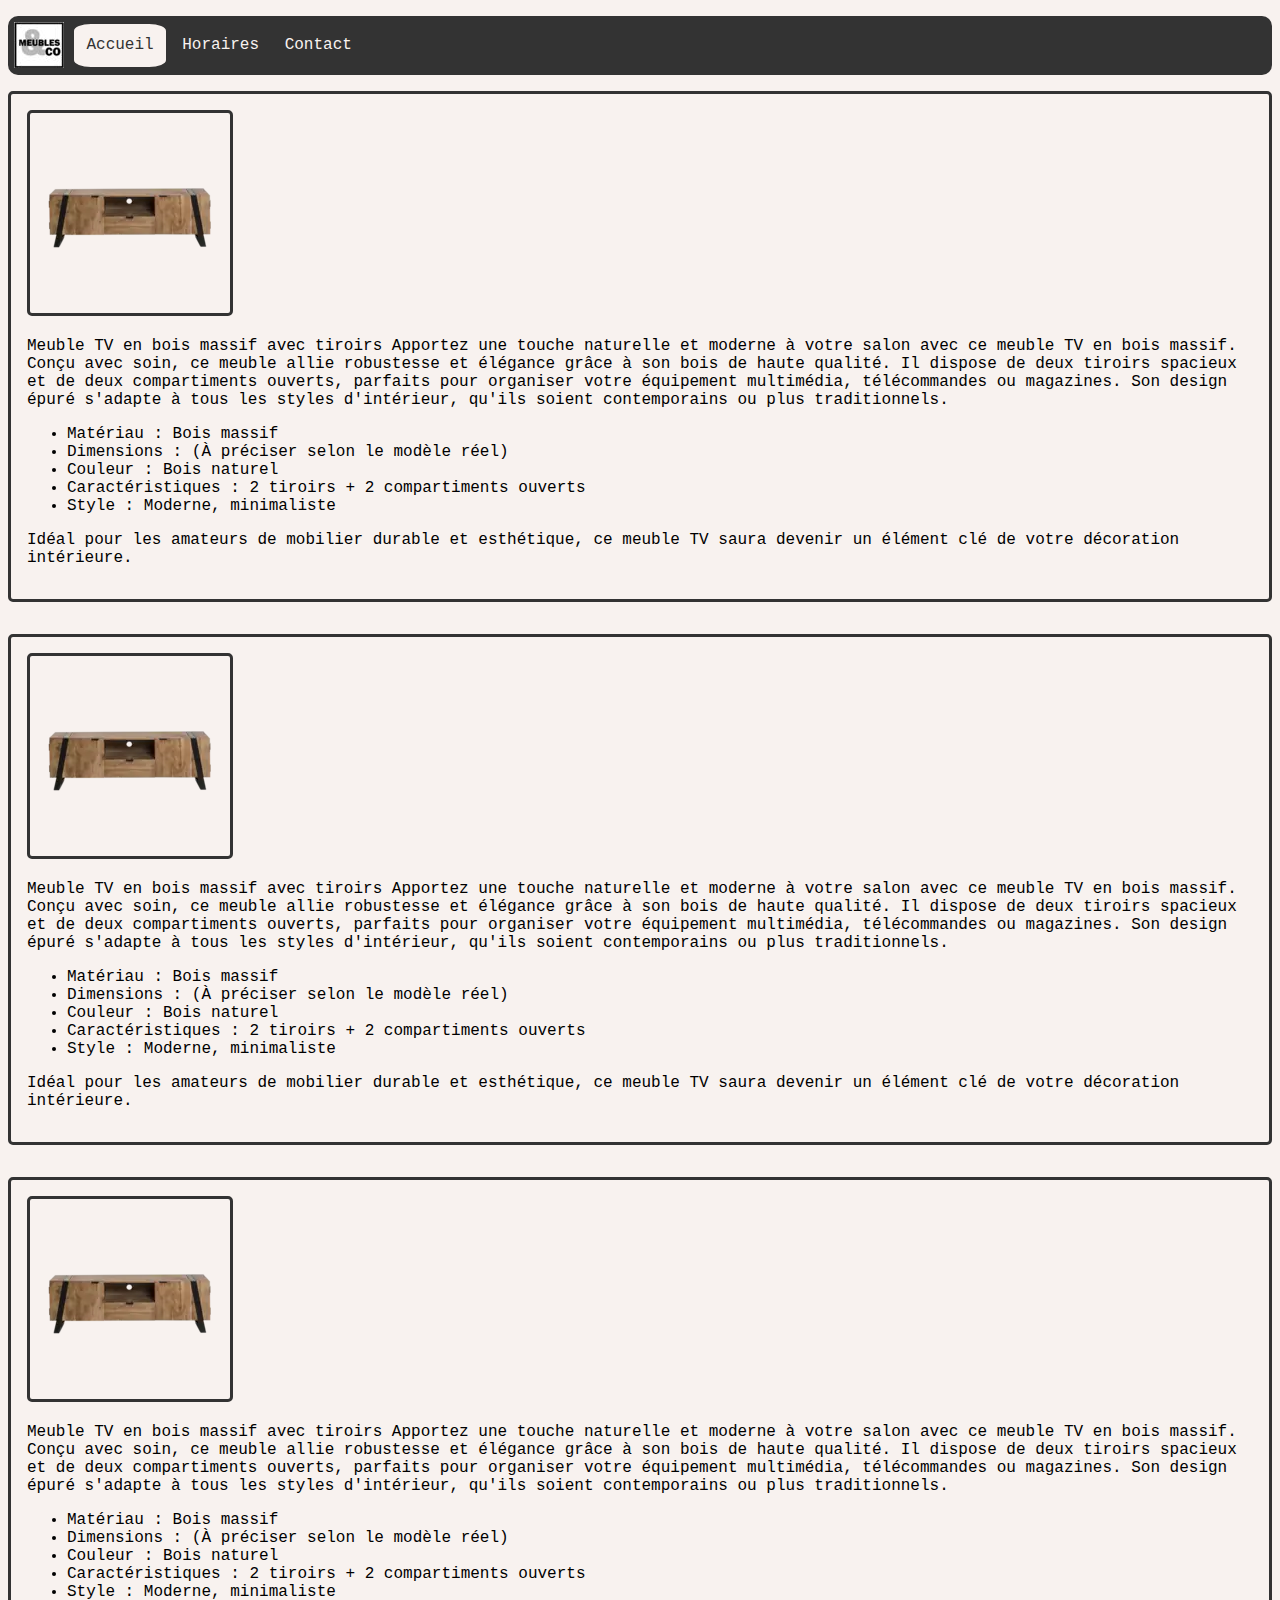
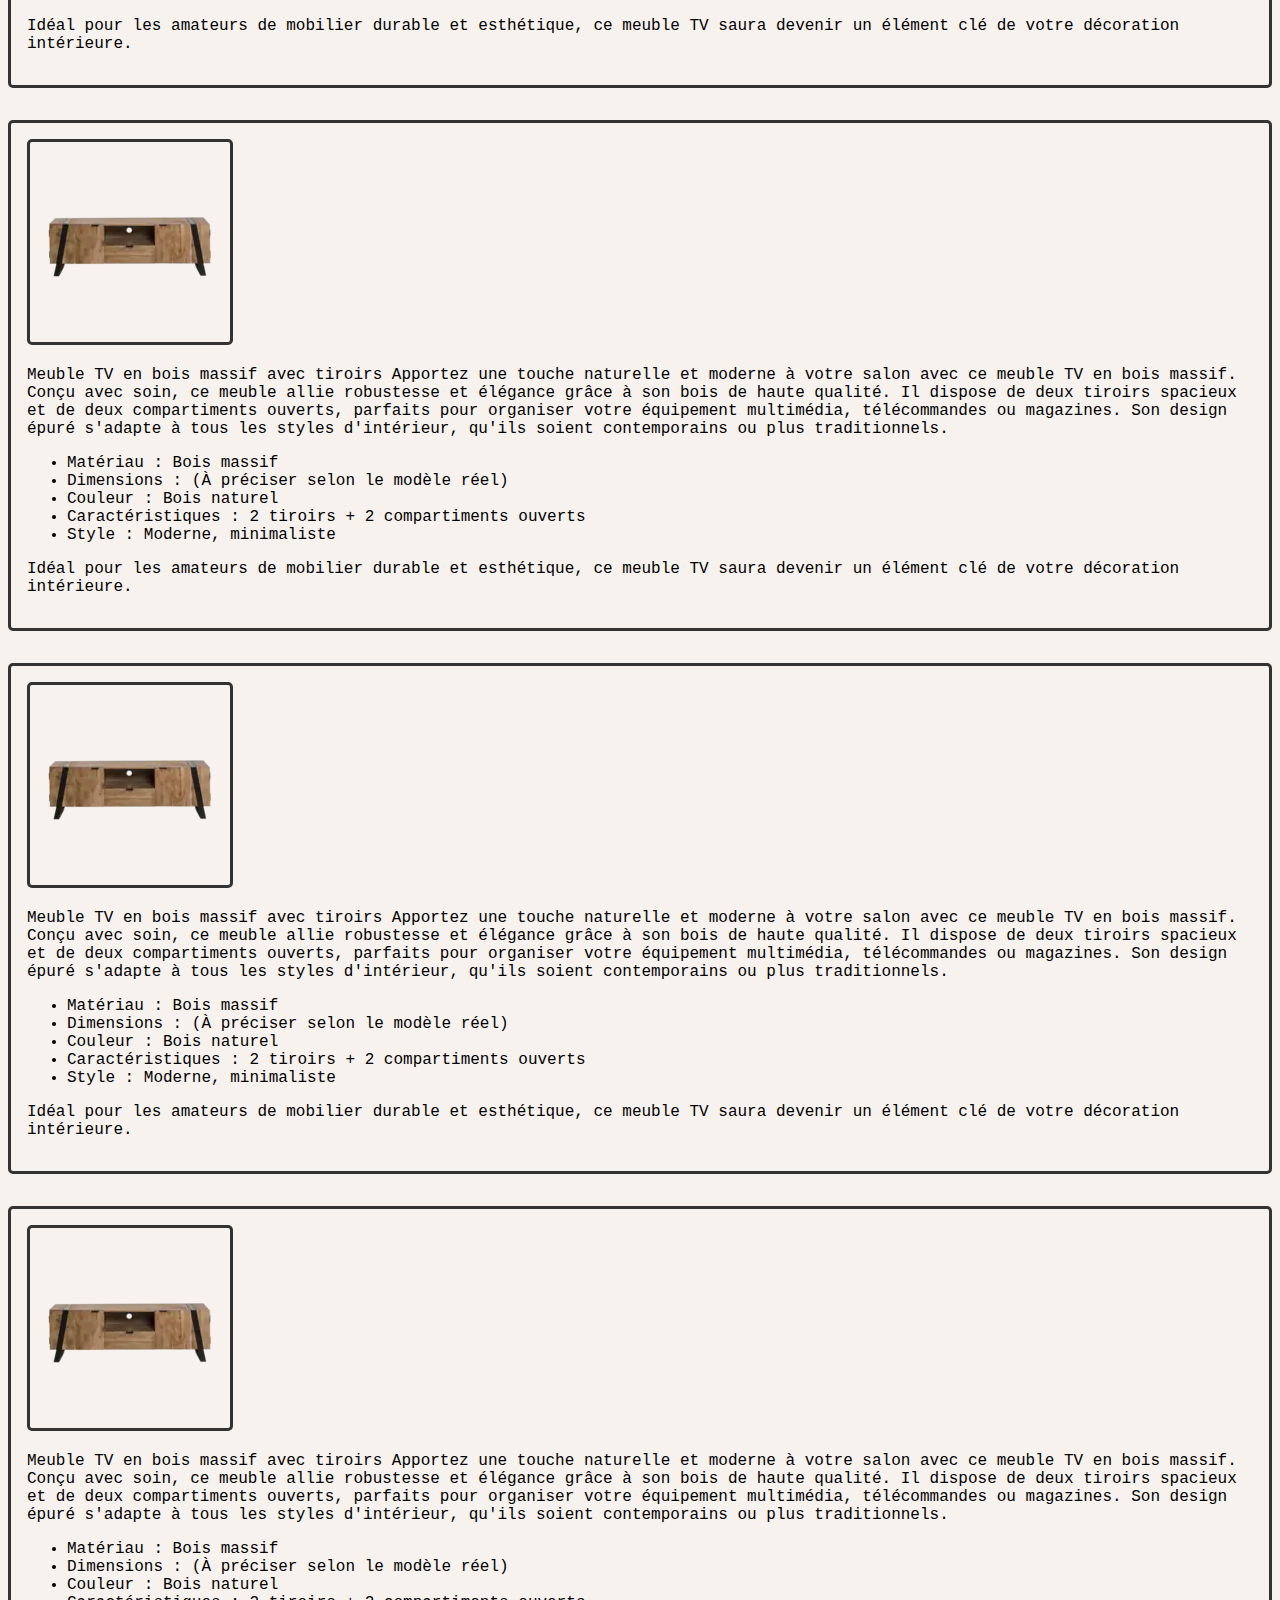
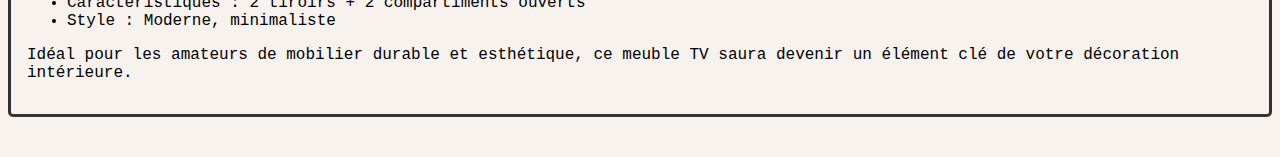
==== index.html @ c24a2c65 "Add files via upload" ====
<!DOCTYPE html>
<html lang="fr">

<head>
    <meta charset="UTF-8">
    <link rel="stylesheet" href="styles/style.css">
    <meta name="viewport" content="width=device-width, initial-scale=1.0">
    <title>Meuble&Co</title>
</head>

<body>
    <nav class="navbar">
        <ul>
            <a class="logo" href="index.html"><img class="imgLogo" src="images/logo.jpg" alt="Logo Meuble&Co"></a>
            <li class="active"><a href="index.html">Accueil</a></li>
            <li><a href="templates/horaires.html">Horaires</a></li>
            <li><a href="templates/contact.html">Contact</a></li>
        </ul>
    </nav>
    <main>
        <section>
            <article>
                <img class="article" src="images/meubleTv.jpg" alt="MeubleTV">
                <p>
                    Meuble TV en bois massif avec tiroirs
                    Apportez une touche naturelle et moderne à votre salon avec ce meuble TV en bois massif. Conçu avec soin, ce meuble allie robustesse et élégance grâce à son bois de haute qualité. Il dispose de deux tiroirs spacieux et de deux compartiments ouverts, parfaits pour organiser votre équipement multimédia, télécommandes ou magazines. Son design épuré s'adapte à tous les styles d'intérieur, qu'ils soient contemporains ou plus traditionnels.
                    <ul>
                        <li>Matériau : Bois massif</li>
                        <li>Dimensions : (À préciser selon le modèle réel)</li>
                        <li>Couleur : Bois naturel</li>
                        <li>Caractéristiques : 2 tiroirs + 2 compartiments ouverts</li>
                        <li>Style : Moderne, minimaliste</li>
                    </ul>
                    Idéal pour les amateurs de mobilier durable et esthétique, ce meuble TV saura devenir un élément clé de votre décoration intérieure.
                </p>
            </article>
            <article>
                <img class="article" src="images/meubleTv.jpg" alt="MeubleTV">
                <p>
                    Meuble TV en bois massif avec tiroirs
                    Apportez une touche naturelle et moderne à votre salon avec ce meuble TV en bois massif. Conçu avec soin, ce meuble allie robustesse et élégance grâce à son bois de haute qualité. Il dispose de deux tiroirs spacieux et de deux compartiments ouverts, parfaits pour organiser votre équipement multimédia, télécommandes ou magazines. Son design épuré s'adapte à tous les styles d'intérieur, qu'ils soient contemporains ou plus traditionnels.
                    <ul>
                        <li>Matériau : Bois massif</li>
                        <li>Dimensions : (À préciser selon le modèle réel)</li>
                        <li>Couleur : Bois naturel</li>
                        <li>Caractéristiques : 2 tiroirs + 2 compartiments ouverts</li>
                        <li>Style : Moderne, minimaliste</li>
                    </ul>
                    Idéal pour les amateurs de mobilier durable et esthétique, ce meuble TV saura devenir un élément clé de votre décoration intérieure.
                </p>
            </article>
            <article>
                <img class="article" src="images/meubleTv.jpg" alt="MeubleTV">
                <p>
                    Meuble TV en bois massif avec tiroirs
                    Apportez une touche naturelle et moderne à votre salon avec ce meuble TV en bois massif. Conçu avec soin, ce meuble allie robustesse et élégance grâce à son bois de haute qualité. Il dispose de deux tiroirs spacieux et de deux compartiments ouverts, parfaits pour organiser votre équipement multimédia, télécommandes ou magazines. Son design épuré s'adapte à tous les styles d'intérieur, qu'ils soient contemporains ou plus traditionnels.
                    <ul>
                        <li>Matériau : Bois massif</li>
                        <li>Dimensions : (À préciser selon le modèle réel)</li>
                        <li>Couleur : Bois naturel</li>
                        <li>Caractéristiques : 2 tiroirs + 2 compartiments ouverts</li>
                        <li>Style : Moderne, minimaliste</li>
                    </ul>
                    Idéal pour les amateurs de mobilier durable et esthétique, ce meuble TV saura devenir un élément clé de votre décoration intérieure.
                </p>
            </article>

            <article>
                <img class="article" src="images/meubleTv.jpg" alt="MeubleTV">
                <p>
                    Meuble TV en bois massif avec tiroirs
                    Apportez une touche naturelle et moderne à votre salon avec ce meuble TV en bois massif. Conçu avec soin, ce meuble allie robustesse et élégance grâce à son bois de haute qualité. Il dispose de deux tiroirs spacieux et de deux compartiments ouverts, parfaits pour organiser votre équipement multimédia, télécommandes ou magazines. Son design épuré s'adapte à tous les styles d'intérieur, qu'ils soient contemporains ou plus traditionnels.
                    <ul>
                        <li>Matériau : Bois massif</li>
                        <li>Dimensions : (À préciser selon le modèle réel)</li>
                        <li>Couleur : Bois naturel</li>
                        <li>Caractéristiques : 2 tiroirs + 2 compartiments ouverts</li>
                        <li>Style : Moderne, minimaliste</li>
                    </ul>
                    Idéal pour les amateurs de mobilier durable et esthétique, ce meuble TV saura devenir un élément clé de votre décoration intérieure.
                </p>
            </article>

            <article>
                <img class="article" src="images/meubleTv.jpg" alt="MeubleTV">
                <p>
                    Meuble TV en bois massif avec tiroirs
                    Apportez une touche naturelle et moderne à votre salon avec ce meuble TV en bois massif. Conçu avec soin, ce meuble allie robustesse et élégance grâce à son bois de haute qualité. Il dispose de deux tiroirs spacieux et de deux compartiments ouverts, parfaits pour organiser votre équipement multimédia, télécommandes ou magazines. Son design épuré s'adapte à tous les styles d'intérieur, qu'ils soient contemporains ou plus traditionnels.
                    <ul>
                        <li>Matériau : Bois massif</li>
                        <li>Dimensions : (À préciser selon le modèle réel)</li>
                        <li>Couleur : Bois naturel</li>
                        <li>Caractéristiques : 2 tiroirs + 2 compartiments ouverts</li>
                        <li>Style : Moderne, minimaliste</li>
                    </ul>
                    Idéal pour les amateurs de mobilier durable et esthétique, ce meuble TV saura devenir un élément clé de votre décoration intérieure.
                </p>
            </article>

            <article>
                <img class="article" src="images/meubleTv.jpg" alt="MeubleTV">
                <p>
                    Meuble TV en bois massif avec tiroirs
                    Apportez une touche naturelle et moderne à votre salon avec ce meuble TV en bois massif. Conçu avec soin, ce meuble allie robustesse et élégance grâce à son bois de haute qualité. Il dispose de deux tiroirs spacieux et de deux compartiments ouverts, parfaits pour organiser votre équipement multimédia, télécommandes ou magazines. Son design épuré s'adapte à tous les styles d'intérieur, qu'ils soient contemporains ou plus traditionnels.
                    <ul>
                        <li>Matériau : Bois massif</li>
                        <li>Dimensions : (À préciser selon le modèle réel)</li>
                        <li>Couleur : Bois naturel</li>
                        <li>Caractéristiques : 2 tiroirs + 2 compartiments ouverts</li>
                        <li>Style : Moderne, minimaliste</li>
                    </ul>
                    Idéal pour les amateurs de mobilier durable et esthétique, ce meuble TV saura devenir un élément clé de votre décoration intérieure.
                </p>
            </article>

        </section>
    </main>
</body>
</html>
---- styles/style.css ----
html{
    font-family: 'Courier New', Courier, monospace;
    background-color:#f8f2ef;
}




.article{
    background: transparent;
    background-color: transparent;
    border: solid #333;
    border-radius: 5px;
}


section{
    display: flex;
    flex-direction: column;
    
    
}
article{
    margin: auto;
    padding: 1em;
    margin-bottom: 2em;
    border-radius: 5px;
    border: solid #333;
    font: bold;
}
.navbar{
    background-color: #333;
    border-radius: 10px;
    position: sticky;
    top: 0; 
}
  
.navbar ul{
    list-style: none;
    display: flex;
    align-items: center;
    padding: 0;
}

.navbar li{
    margin: auto;
}

.navbar li:hover{
    transition-duration: 0.1s;
    background-color:#f8f2ef;
    border-radius: 20%;
    
}
.navbar li:hover a {
    transition-duration: 1s;
    color: #333;
}

.navbar a{
    text-decoration: none;
    color: #f8f2ef;
    display: block;
    padding: 0.8em;
}

.navbar .logo {
    display: flex;
    align-items: center;
    justify-content: center;
    padding: 0.5%;
}

.navbar li.active{
    background-color: #f8f2ef;
    border: solid  #333;
    border-radius: 20%;
}

.navbar li.active a{
    color: #333;
}

@media screen and (min-width: 600px) {
    .navbar li {
        margin: 0;
    }
}
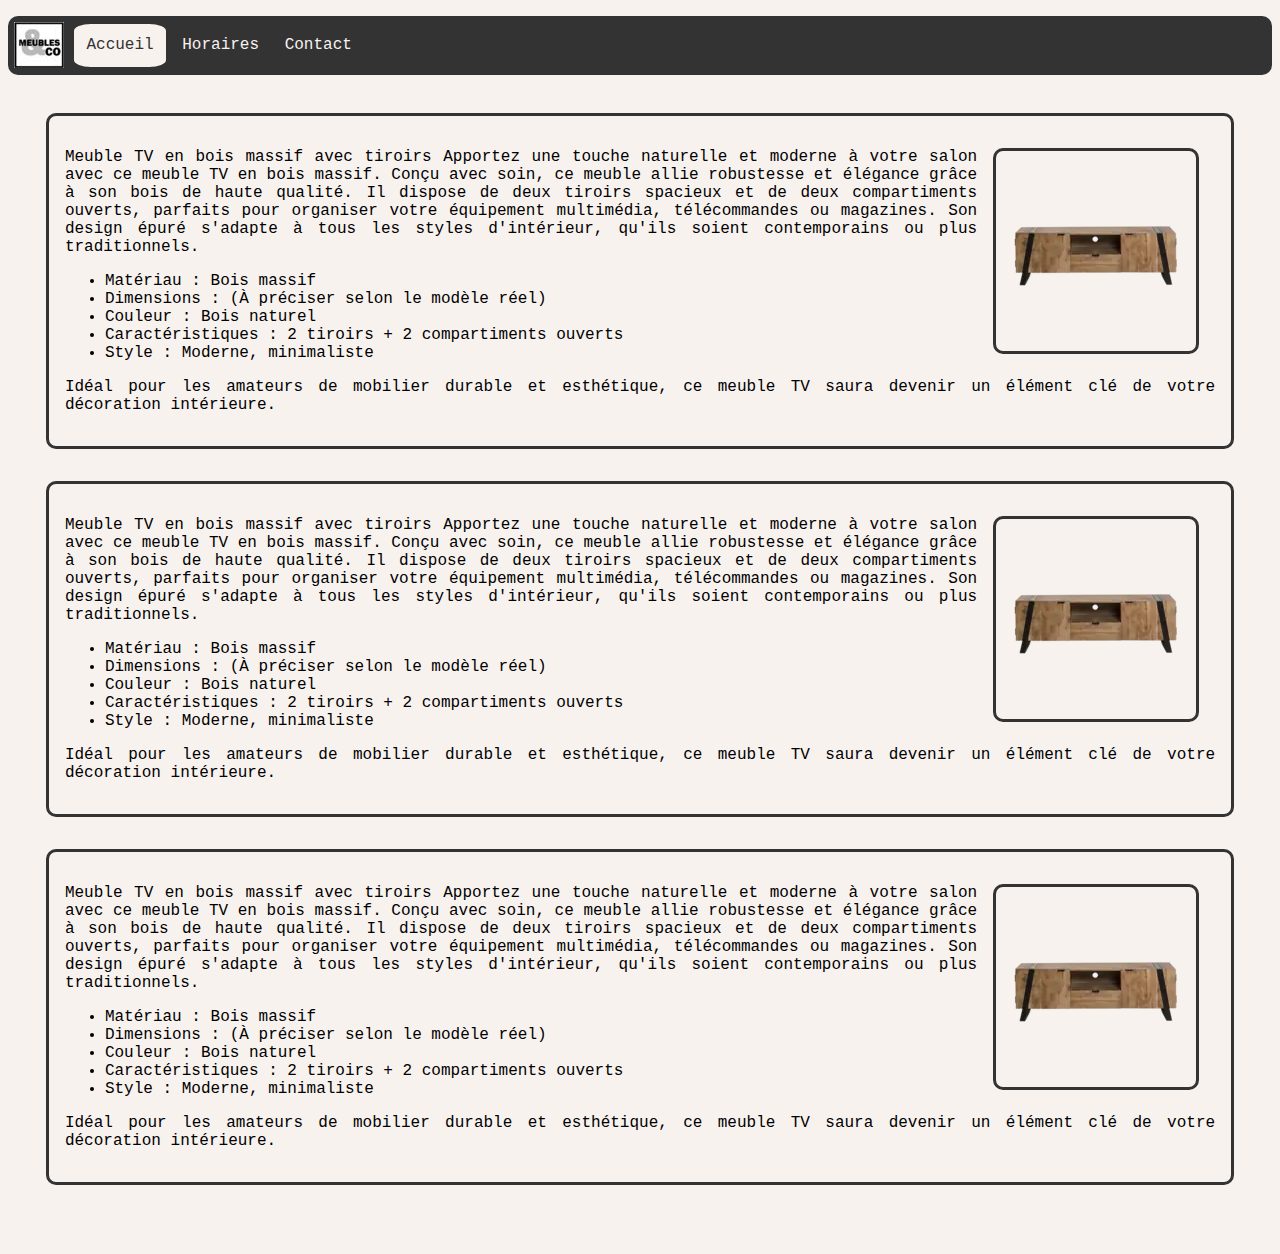
==== commit bfd92b18: "23/10/2024" ====
--- a/index.html
+++ b/index.html
@@ -20,7 +20,22 @@
     <main>
         <section>
             <article>
-                <img class="article" src="images/meubleTv.jpg" alt="MeubleTV">
+                <img class="imgArticle" src="images/meubleTv.jpg" alt="MeubleTV">
+                <p class="description">
+                    Meuble TV en bois massif avec tiroirs
+                    Apportez une touche naturelle et moderne à votre salon avec ce meuble TV en bois massif. Conçu avec soin, ce meuble allie robustesse et élégance grâce à son bois de haute qualité. Il dispose de deux tiroirs spacieux et de deux compartiments ouverts, parfaits pour organiser votre équipement multimédia, télécommandes ou magazines. Son design épuré s'adapte à tous les styles d'intérieur, qu'ils soient contemporains ou plus traditionnels.
+                    <ul>
+                        <li>Matériau : Bois massif</li>
+                        <li>Dimensions : (À préciser selon le modèle réel)</li>
+                        <li>Couleur : Bois naturel</li>
+                        <li>Caractéristiques : 2 tiroirs + 2 compartiments ouverts</li>
+                        <li>Style : Moderne, minimaliste</li>
+                    </ul>
+                    Idéal pour les amateurs de mobilier durable et esthétique, ce meuble TV saura devenir un élément clé de votre décoration intérieure.
+                </p>
+            </article>
+            <article>
+                <img class="imgArticle" src="images/meubleTv.jpg" alt="MeubleTV">
                 <p>
                     Meuble TV en bois massif avec tiroirs
                     Apportez une touche naturelle et moderne à votre salon avec ce meuble TV en bois massif. Conçu avec soin, ce meuble allie robustesse et élégance grâce à son bois de haute qualité. Il dispose de deux tiroirs spacieux et de deux compartiments ouverts, parfaits pour organiser votre équipement multimédia, télécommandes ou magazines. Son design épuré s'adapte à tous les styles d'intérieur, qu'ils soient contemporains ou plus traditionnels.
@@ -35,7 +50,7 @@
                 </p>
             </article>
             <article>
-                <img class="article" src="images/meubleTv.jpg" alt="MeubleTV">
+                <img class="imgArticle" src="images/meubleTv.jpg" alt="MeubleTV">
                 <p>
                     Meuble TV en bois massif avec tiroirs
                     Apportez une touche naturelle et moderne à votre salon avec ce meuble TV en bois massif. Conçu avec soin, ce meuble allie robustesse et élégance grâce à son bois de haute qualité. Il dispose de deux tiroirs spacieux et de deux compartiments ouverts, parfaits pour organiser votre équipement multimédia, télécommandes ou magazines. Son design épuré s'adapte à tous les styles d'intérieur, qu'ils soient contemporains ou plus traditionnels.
@@ -49,70 +64,6 @@
                     Idéal pour les amateurs de mobilier durable et esthétique, ce meuble TV saura devenir un élément clé de votre décoration intérieure.
                 </p>
             </article>
-            <article>
-                <img class="article" src="images/meubleTv.jpg" alt="MeubleTV">
-                <p>
-                    Meuble TV en bois massif avec tiroirs
-                    Apportez une touche naturelle et moderne à votre salon avec ce meuble TV en bois massif. Conçu avec soin, ce meuble allie robustesse et élégance grâce à son bois de haute qualité. Il dispose de deux tiroirs spacieux et de deux compartiments ouverts, parfaits pour organiser votre équipement multimédia, télécommandes ou magazines. Son design épuré s'adapte à tous les styles d'intérieur, qu'ils soient contemporains ou plus traditionnels.
-                    <ul>
-                        <li>Matériau : Bois massif</li>
-                        <li>Dimensions : (À préciser selon le modèle réel)</li>
-                        <li>Couleur : Bois naturel</li>
-                        <li>Caractéristiques : 2 tiroirs + 2 compartiments ouverts</li>
-                        <li>Style : Moderne, minimaliste</li>
-                    </ul>
-                    Idéal pour les amateurs de mobilier durable et esthétique, ce meuble TV saura devenir un élément clé de votre décoration intérieure.
-                </p>
-            </article>
-
-            <article>
-                <img class="article" src="images/meubleTv.jpg" alt="MeubleTV">
-                <p>
-                    Meuble TV en bois massif avec tiroirs
-                    Apportez une touche naturelle et moderne à votre salon avec ce meuble TV en bois massif. Conçu avec soin, ce meuble allie robustesse et élégance grâce à son bois de haute qualité. Il dispose de deux tiroirs spacieux et de deux compartiments ouverts, parfaits pour organiser votre équipement multimédia, télécommandes ou magazines. Son design épuré s'adapte à tous les styles d'intérieur, qu'ils soient contemporains ou plus traditionnels.
-                    <ul>
-                        <li>Matériau : Bois massif</li>
-                        <li>Dimensions : (À préciser selon le modèle réel)</li>
-                        <li>Couleur : Bois naturel</li>
-                        <li>Caractéristiques : 2 tiroirs + 2 compartiments ouverts</li>
-                        <li>Style : Moderne, minimaliste</li>
-                    </ul>
-                    Idéal pour les amateurs de mobilier durable et esthétique, ce meuble TV saura devenir un élément clé de votre décoration intérieure.
-                </p>
-            </article>
-
-            <article>
-                <img class="article" src="images/meubleTv.jpg" alt="MeubleTV">
-                <p>
-                    Meuble TV en bois massif avec tiroirs
-                    Apportez une touche naturelle et moderne à votre salon avec ce meuble TV en bois massif. Conçu avec soin, ce meuble allie robustesse et élégance grâce à son bois de haute qualité. Il dispose de deux tiroirs spacieux et de deux compartiments ouverts, parfaits pour organiser votre équipement multimédia, télécommandes ou magazines. Son design épuré s'adapte à tous les styles d'intérieur, qu'ils soient contemporains ou plus traditionnels.
-                    <ul>
-                        <li>Matériau : Bois massif</li>
-                        <li>Dimensions : (À préciser selon le modèle réel)</li>
-                        <li>Couleur : Bois naturel</li>
-                        <li>Caractéristiques : 2 tiroirs + 2 compartiments ouverts</li>
-                        <li>Style : Moderne, minimaliste</li>
-                    </ul>
-                    Idéal pour les amateurs de mobilier durable et esthétique, ce meuble TV saura devenir un élément clé de votre décoration intérieure.
-                </p>
-            </article>
-
-            <article>
-                <img class="article" src="images/meubleTv.jpg" alt="MeubleTV">
-                <p>
-                    Meuble TV en bois massif avec tiroirs
-                    Apportez une touche naturelle et moderne à votre salon avec ce meuble TV en bois massif. Conçu avec soin, ce meuble allie robustesse et élégance grâce à son bois de haute qualité. Il dispose de deux tiroirs spacieux et de deux compartiments ouverts, parfaits pour organiser votre équipement multimédia, télécommandes ou magazines. Son design épuré s'adapte à tous les styles d'intérieur, qu'ils soient contemporains ou plus traditionnels.
-                    <ul>
-                        <li>Matériau : Bois massif</li>
-                        <li>Dimensions : (À préciser selon le modèle réel)</li>
-                        <li>Couleur : Bois naturel</li>
-                        <li>Caractéristiques : 2 tiroirs + 2 compartiments ouverts</li>
-                        <li>Style : Moderne, minimaliste</li>
-                    </ul>
-                    Idéal pour les amateurs de mobilier durable et esthétique, ce meuble TV saura devenir un élément clé de votre décoration intérieure.
-                </p>
-            </article>
-
         </section>
     </main>
 </body>
--- a/styles/style.css
+++ b/styles/style.css
@@ -3,31 +3,6 @@
     background-color:#f8f2ef;
 }
 
-
-
-
-.article{
-    background: transparent;
-    background-color: transparent;
-    border: solid #333;
-    border-radius: 5px;
-}
-
-
-section{
-    display: flex;
-    flex-direction: column;
-    
-    
-}
-article{
-    margin: auto;
-    padding: 1em;
-    margin-bottom: 2em;
-    border-radius: 5px;
-    border: solid #333;
-    font: bold;
-}
 .navbar{
     background-color: #333;
     border-radius: 10px;
@@ -87,3 +62,41 @@
     }
 }
 
+
+
+
+.imgArticle{
+    
+    float: right;
+    background: transparent;
+    background-color: transparent;
+    border: solid #333;
+    margin: 1em;
+    border-radius: 10px;
+}
+
+article{
+    margin: auto;
+    padding: 1em;
+    margin-bottom: 2em;
+    border-radius: 10px;
+    border: solid #333;
+    font: bold;
+    text-align: justify;
+}
+
+article:hover{
+    background-color: #e2dbdb;
+}
+
+section{
+    display: flex;
+    margin: 3%;
+    flex-direction: column;
+}
+
+
+
+
+
+
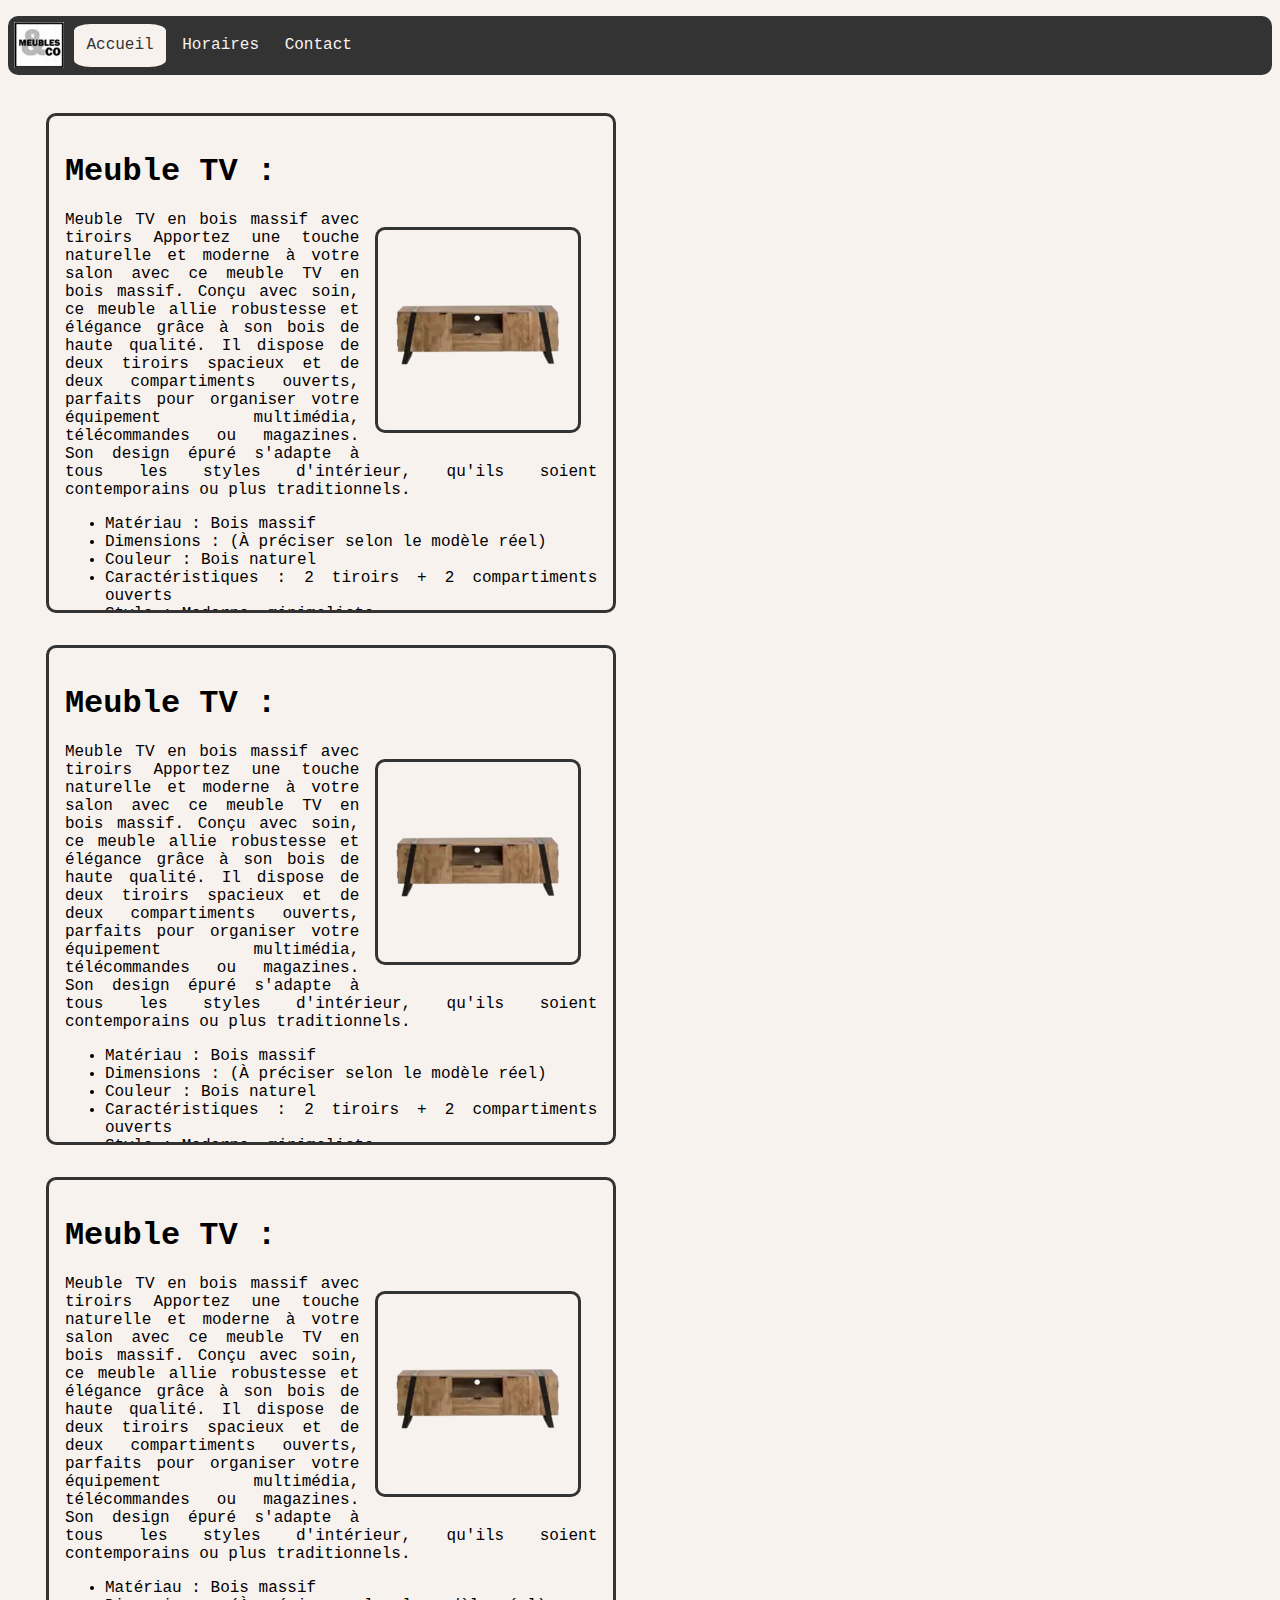
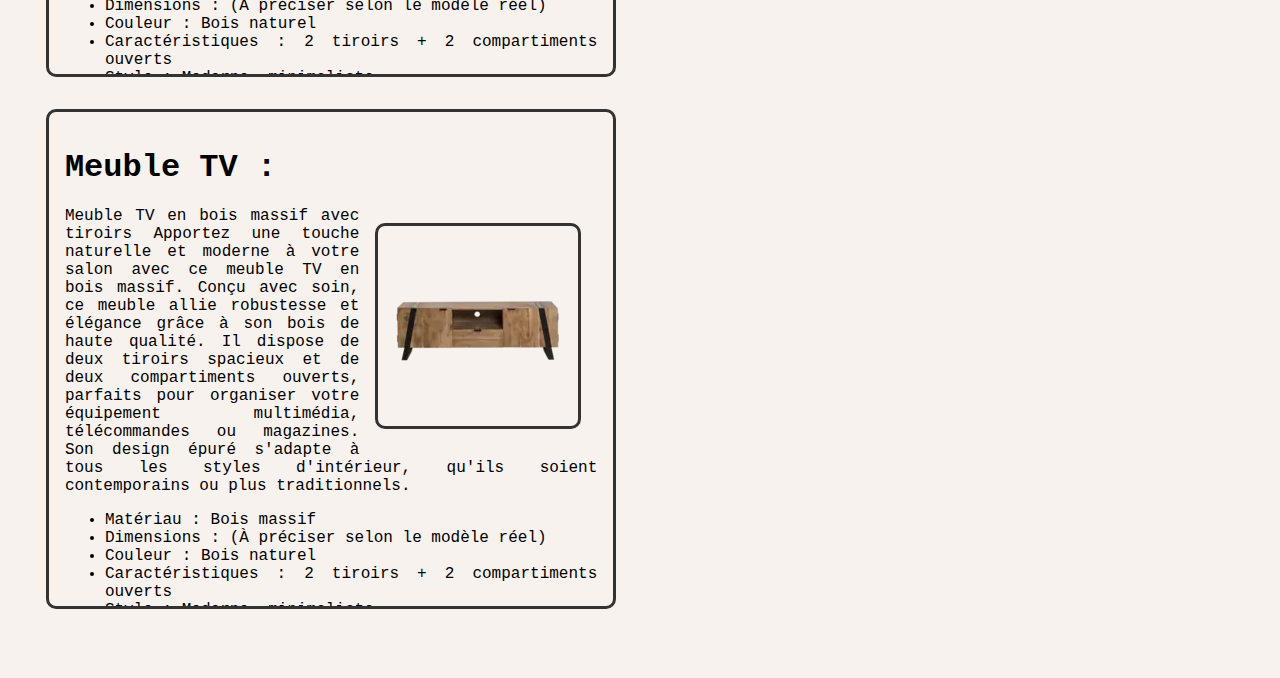
==== commit ea4a0a46: "28/10/2024" ====
--- a/index.html
+++ b/index.html
@@ -20,6 +20,7 @@
     <main>
         <section>
             <article>
+                <h1>Meuble TV :</h1>
                 <img class="imgArticle" src="images/meubleTv.jpg" alt="MeubleTV">
                 <p class="description">
                     Meuble TV en bois massif avec tiroirs
@@ -35,8 +36,10 @@
                 </p>
             </article>
             <article>
+                <h1>Meuble TV :</h1>
                 <img class="imgArticle" src="images/meubleTv.jpg" alt="MeubleTV">
-                <p>
+                
+                <p class="description">
                     Meuble TV en bois massif avec tiroirs
                     Apportez une touche naturelle et moderne à votre salon avec ce meuble TV en bois massif. Conçu avec soin, ce meuble allie robustesse et élégance grâce à son bois de haute qualité. Il dispose de deux tiroirs spacieux et de deux compartiments ouverts, parfaits pour organiser votre équipement multimédia, télécommandes ou magazines. Son design épuré s'adapte à tous les styles d'intérieur, qu'ils soient contemporains ou plus traditionnels.
                     <ul>
@@ -50,8 +53,25 @@
                 </p>
             </article>
             <article>
+                <h1>Meuble TV :</h1>
                 <img class="imgArticle" src="images/meubleTv.jpg" alt="MeubleTV">
-                <p>
+                <p class="description">
+                    Meuble TV en bois massif avec tiroirs
+                    Apportez une touche naturelle et moderne à votre salon avec ce meuble TV en bois massif. Conçu avec soin, ce meuble allie robustesse et élégance grâce à son bois de haute qualité. Il dispose de deux tiroirs spacieux et de deux compartiments ouverts, parfaits pour organiser votre équipement multimédia, télécommandes ou magazines. Son design épuré s'adapte à tous les styles d'intérieur, qu'ils soient contemporains ou plus traditionnels.
+                    <ul>
+                        <li>Matériau : Bois massif</li>
+                        <li>Dimensions : (À préciser selon le modèle réel)</li>
+                        <li>Couleur : Bois naturel</li>
+                        <li>Caractéristiques : 2 tiroirs + 2 compartiments ouverts</li>
+                        <li>Style : Moderne, minimaliste</li>
+                    </ul>
+                    Idéal pour les amateurs de mobilier durable et esthétique, ce meuble TV saura devenir un élément clé de votre décoration intérieure.
+                </p>
+            </article>
+            <article>
+                <h1>Meuble TV :</h1>
+                <img class="imgArticle" src="images/meubleTv.jpg" alt="MeubleTV">
+                <p class="description">
                     Meuble TV en bois massif avec tiroirs
                     Apportez une touche naturelle et moderne à votre salon avec ce meuble TV en bois massif. Conçu avec soin, ce meuble allie robustesse et élégance grâce à son bois de haute qualité. Il dispose de deux tiroirs spacieux et de deux compartiments ouverts, parfaits pour organiser votre équipement multimédia, télécommandes ou magazines. Son design épuré s'adapte à tous les styles d'intérieur, qu'ils soient contemporains ou plus traditionnels.
                     <ul>
--- a/styles/style.css
+++ b/styles/style.css
@@ -57,8 +57,19 @@
 }
 
 @media screen and (min-width: 600px) {
-    .navbar li {
+    .navbar li{
         margin: 0;
+    }
+    section {
+        display: flex;
+        flex-direction: row;
+        flex-wrap: wrap;
+        gap: 2%; /* Pour espacer les articles entre eux */
+    }
+    article{
+        max-width: 48%;
+        flex: 1 1 48%;
+        box-sizing: border-box;
     }
 }
 
@@ -76,13 +87,14 @@
 }
 
 article{
-    margin: auto;
     padding: 1em;
     margin-bottom: 2em;
     border-radius: 10px;
     border: solid #333;
     font: bold;
     text-align: justify;
+    max-height: 500px;
+    overflow: auto;
 }
 
 article:hover{
